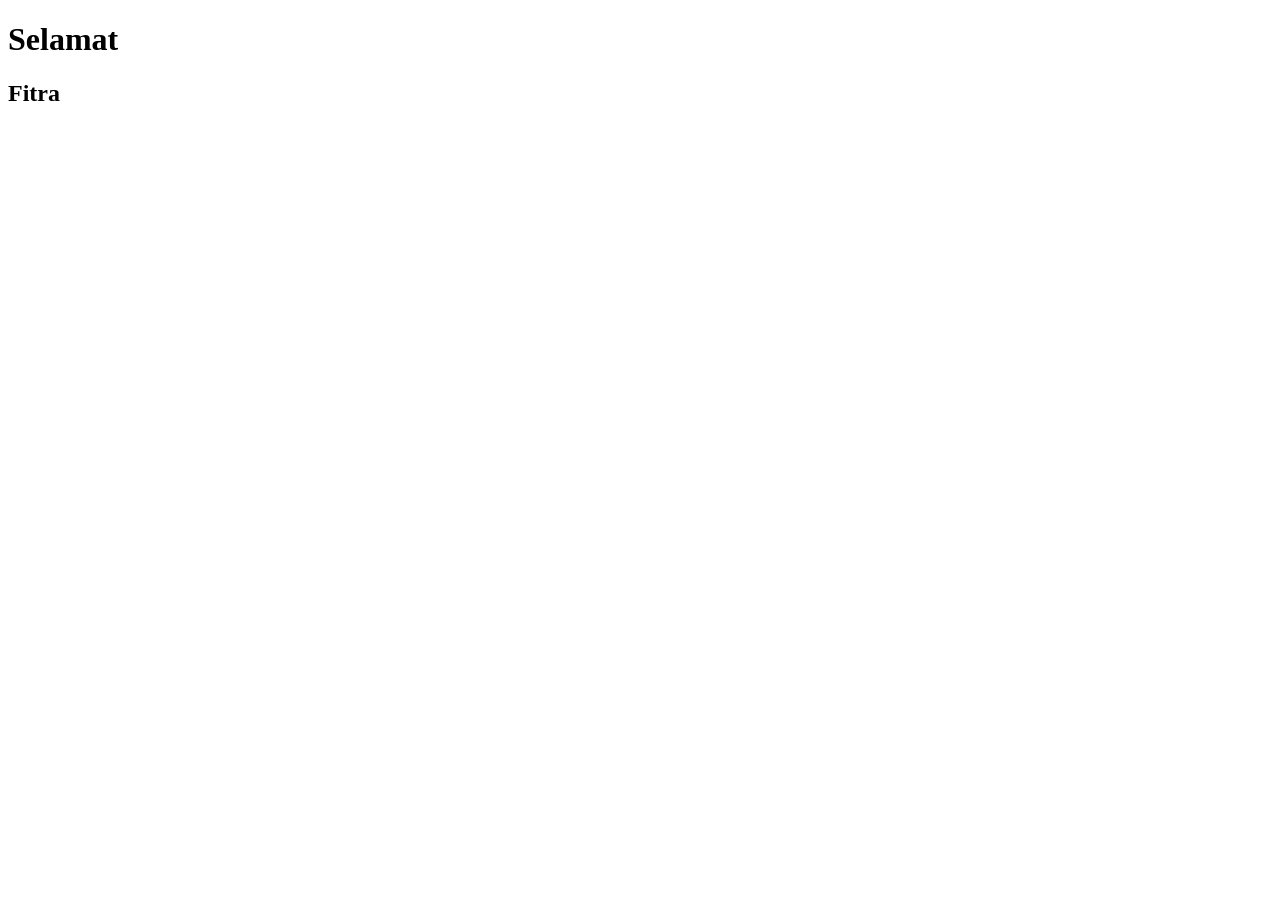
==== index.html @ 3130f94f "Tambah index.html" ====
<!DOCTYPE html>
<html lang="en"
<head>
    <meta charset="UTF-8">
    <meta name="viewport" content="width=device-width, initial-scale=1.0">
    <title>Document</title>
</head>
<body>
    <h1>Selamat</h1>
    <h2>Fitra</h2>
</body>
</html>
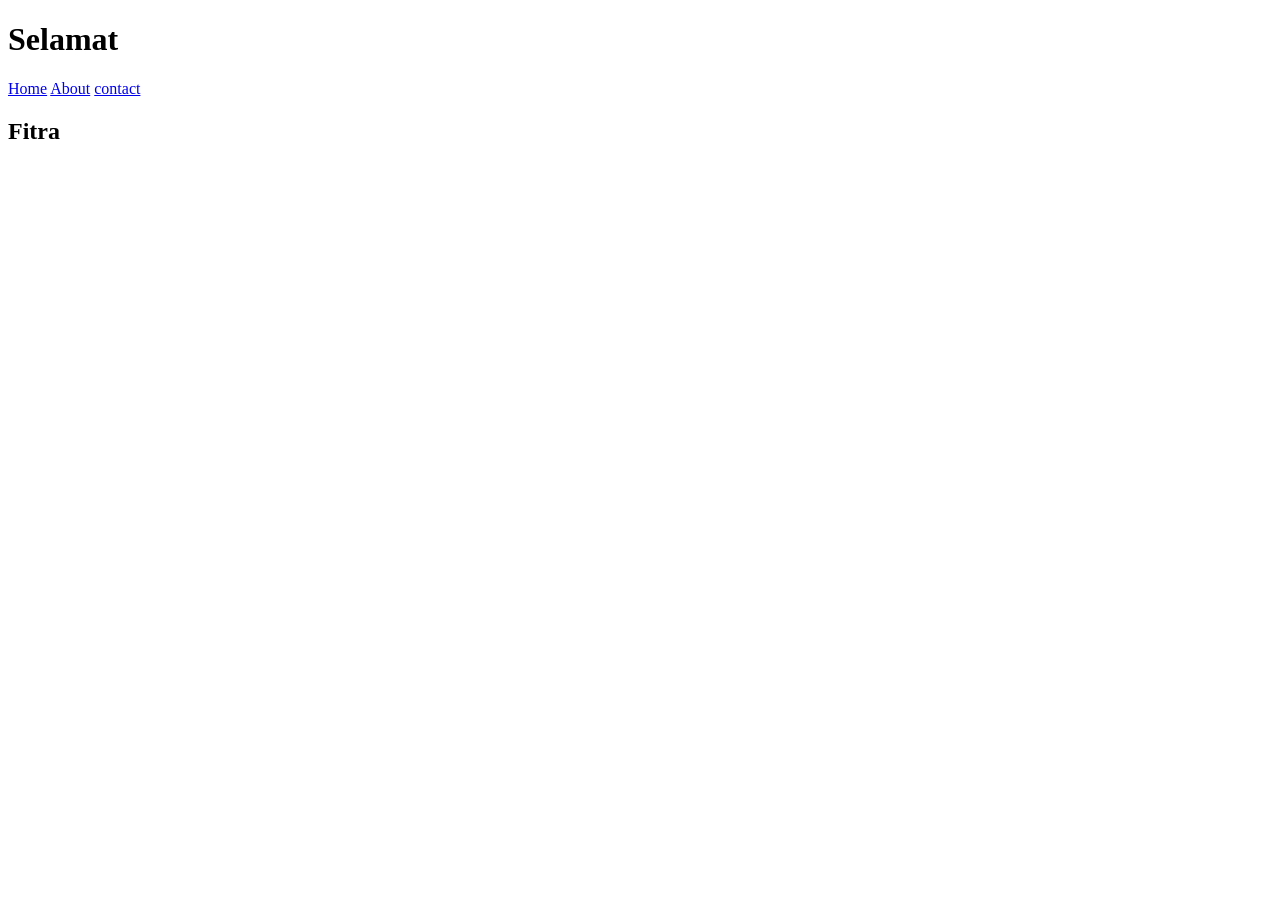
==== commit 85c660c5: "Memberikan tombol" ====
--- a/index.html
+++ b/index.html
@@ -1,5 +1,5 @@
 <!DOCTYPE html>
-<html lang="en"
+<html lang="en">
 <head>
     <meta charset="UTF-8">
     <meta name="viewport" content="width=device-width, initial-scale=1.0">
@@ -7,6 +7,10 @@
 </head>
 <body>
     <h1>Selamat</h1>
+    <a href="index.html">Home</a>
+    <a href="about.html">About</a>
+    <a href="contact.html">contact</a>
+    <br>
     <h2>Fitra</h2>
 </body>
 </html>
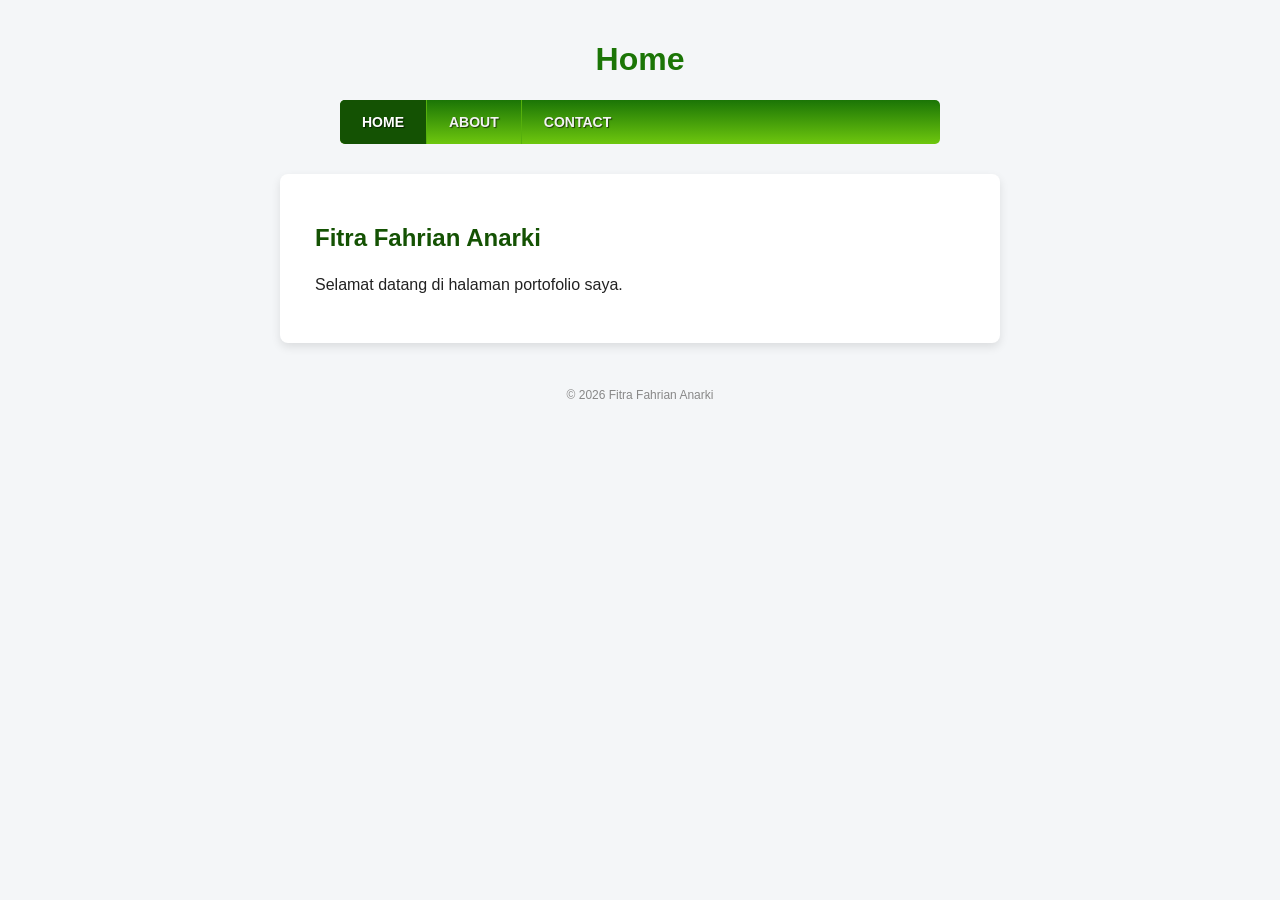
==== commit 53eb4bad: "portofolio" ====
--- a/index.html
+++ b/index.html
@@ -3,14 +3,29 @@
 <head>
     <meta charset="UTF-8">
     <meta name="viewport" content="width=device-width, initial-scale=1.0">
-    <title>Document</title>
+    <title>Home</title>
+    <link rel="stylesheet" type="text/css" href="style.css">
 </head>
 <body>
-    <h1>Selamat</h1>
-    <a href="index.html">Home</a>
-    <a href="about.html">About</a>
-    <a href="contact.html">contact</a>
-    <br>
-    <h2>Fitra</h2>
+
+    <h1>Home</h1>
+
+    <ul id="menu">
+        <li><a href="index.html" class="active">Home</a></li>
+        <li><a href="about.html">About</a></li>
+        <li><a href="contact.html">Contact</a></li>
+    </ul>
+
+    <div class="container">
+        <h2>Fitra Fahrian Anarki</h2>
+        <p>
+            Selamat datang di halaman portofolio saya.
+        </p>
+    </div>
+
+    <div id="footer">
+        &copy; 2026 Fitra Fahrian Anarki
+    </div>
+
 </body>
 </html>
--- a/style.css
+++ b/style.css
@@ -0,0 +1,93 @@
+body {
+    margin: 0;
+    padding: 0;
+    font-family: "Century Gothic", Verdana, Arial, sans-serif;
+    background-color: #f4f6f8;
+    color: #222222;
+}
+
+/* Selector HTML untuk heading utama */
+h1 {
+    text-align: center;
+    color: #1b7506;
+    padding-top: 20px;
+    font-style: bold;
+}
+
+h2 {
+    color: #145203;
+}
+
+#menu, #menu li, #menu ul, #menu a {
+    margin: 0;
+    padding: 0;
+    border: none;
+    outline: none;
+}
+
+#menu {
+    list-style-type: none;
+    overflow: hidden;
+    background: #47d608;
+    background: linear-gradient(to bottom, #1b7506 0%, #6ec70e 100%);
+    border-radius: 5px;
+    max-width: 600px;
+    margin: 20px auto 0 auto;
+}
+
+#menu li {
+    float: left;
+}
+
+#menu li a {
+    display: block;
+    padding: 14px 22px;
+    color: #f3f3f3;
+    font-weight: bold;
+    font-size: 14px;
+    text-align: center;
+    text-decoration: none;
+    text-transform: uppercase;
+    text-shadow: 1px 1px 1px rgba(0, 0, 0, 0.6);
+    border-right: 1px solid #56b00c;
+    transition: color 0.2s ease-in-out, background-color 0.2s ease-in-out;
+}
+
+#menu li:first-child a {
+    border-left: none;
+}
+
+#menu li:last-child a {
+    border-right: none;
+}
+
+#menu li a:hover {
+    background-color: #DCFFB9;
+    color: #1b7506;
+}
+
+#menu li a.active {
+    background-color: #145203;
+    color: #ffffff;
+}
+
+.container {
+    max-width: 650px;
+    margin: 30px auto;
+    background-color: #ffffff;
+    padding: 30px 35px;
+    border-radius: 8px;
+    box-shadow: 0px 4px 10px rgba(0, 0, 0, 0.1);
+}
+
+.container p {
+    font-size: 16px;
+    line-height: 1.6;
+}
+
+#footer {
+    text-align: center;
+    font-size: 12px;
+    color: #888888;
+    padding: 15px 0 25px 0;
+}
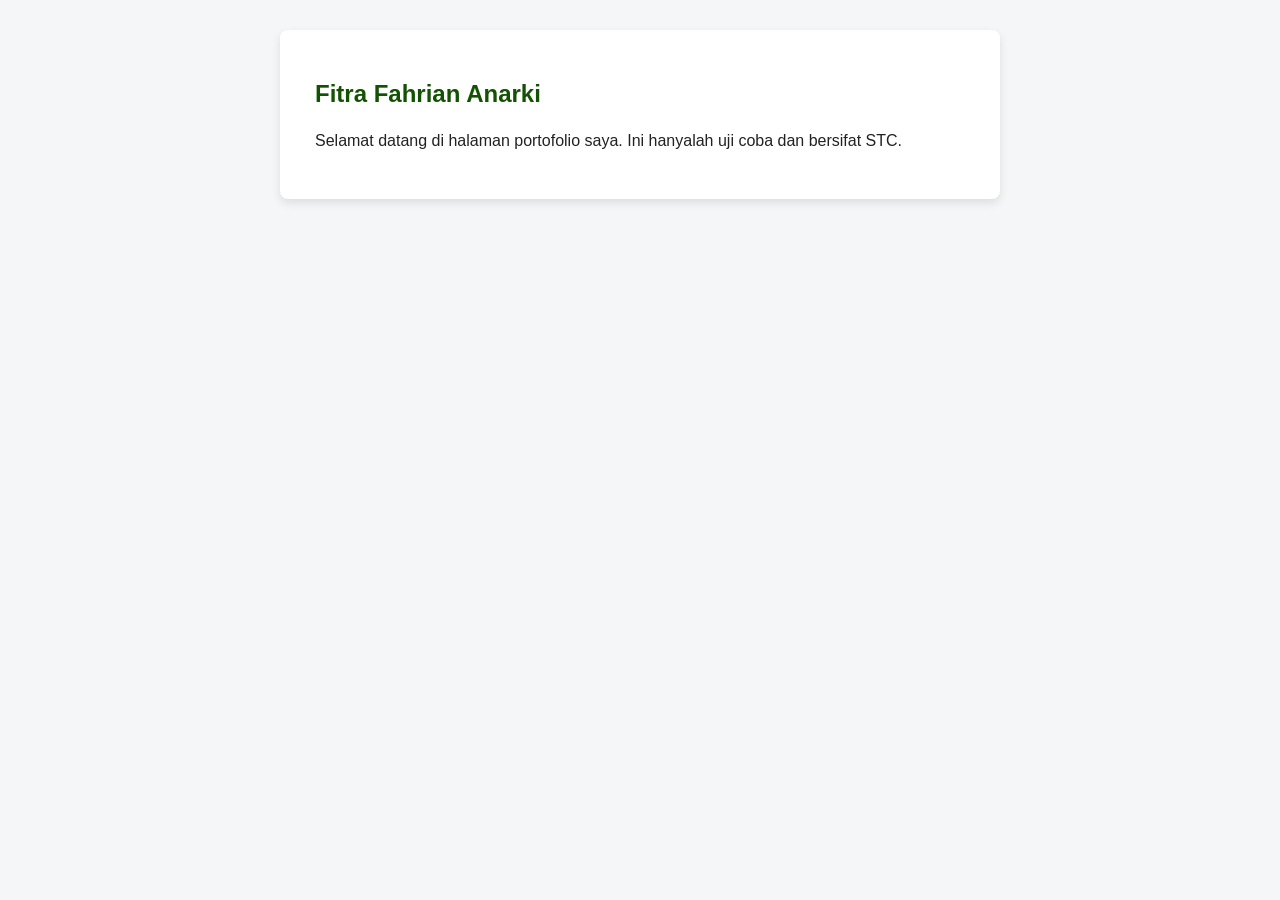
==== commit 89a0bcb8: "masukin jawa" ====
--- a/index.html
+++ b/index.html
@@ -6,26 +6,16 @@
     <title>Home</title>
     <link rel="stylesheet" type="text/css" href="style.css">
 </head>
-<body>
-
-    <h1>Home</h1>
-
-    <ul id="menu">
-        <li><a href="index.html" class="active">Home</a></li>
-        <li><a href="about.html">About</a></li>
-        <li><a href="contact.html">Contact</a></li>
-    </ul>
+<body data-page="index">
 
     <div class="container">
         <h2>Fitra Fahrian Anarki</h2>
         <p>
-            Selamat datang di halaman portofolio saya.
+            Selamat datang di halaman portofolio saya. Ini hanyalah uji coba dan bersifat STC.
         </p>
     </div>
 
-    <div id="footer">
-        &copy; 2026 Fitra Fahrian Anarki
-    </div>
+    <script src="script.js"></script>
 
 </body>
 </html>
--- a/style.css
+++ b/style.css
@@ -6,7 +6,6 @@
     color: #222222;
 }
 
-/* Selector HTML untuk heading utama */
 h1 {
     text-align: center;
     color: #1b7506;
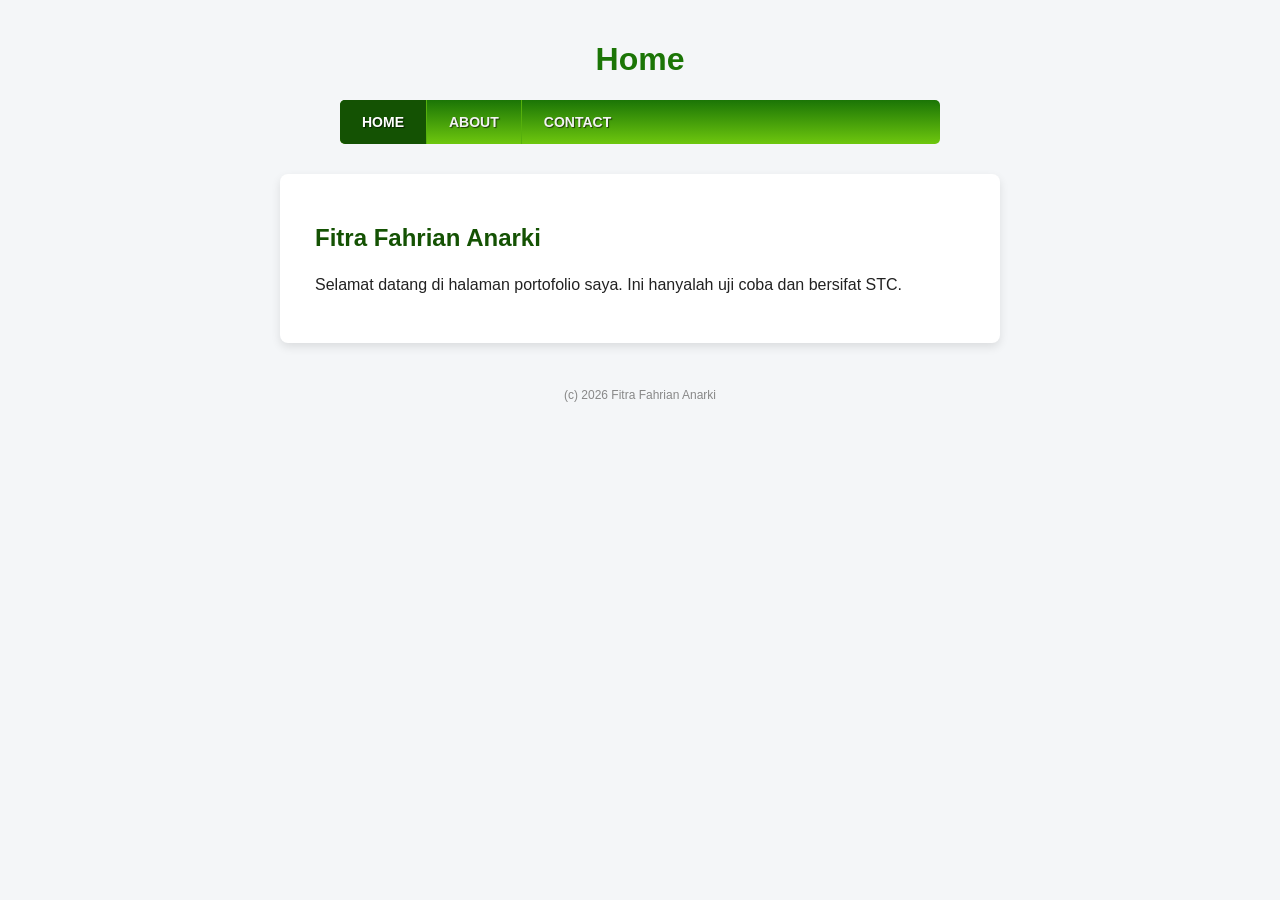
==== commit 2c40974d: "perbaiki kes sensitip" ====
--- a/index.html
+++ b/index.html
@@ -15,7 +15,7 @@
         </p>
     </div>
 
-    <script src="script.js"></script>
+    <script src="Script.js"></script>
 
 </body>
 </html>
